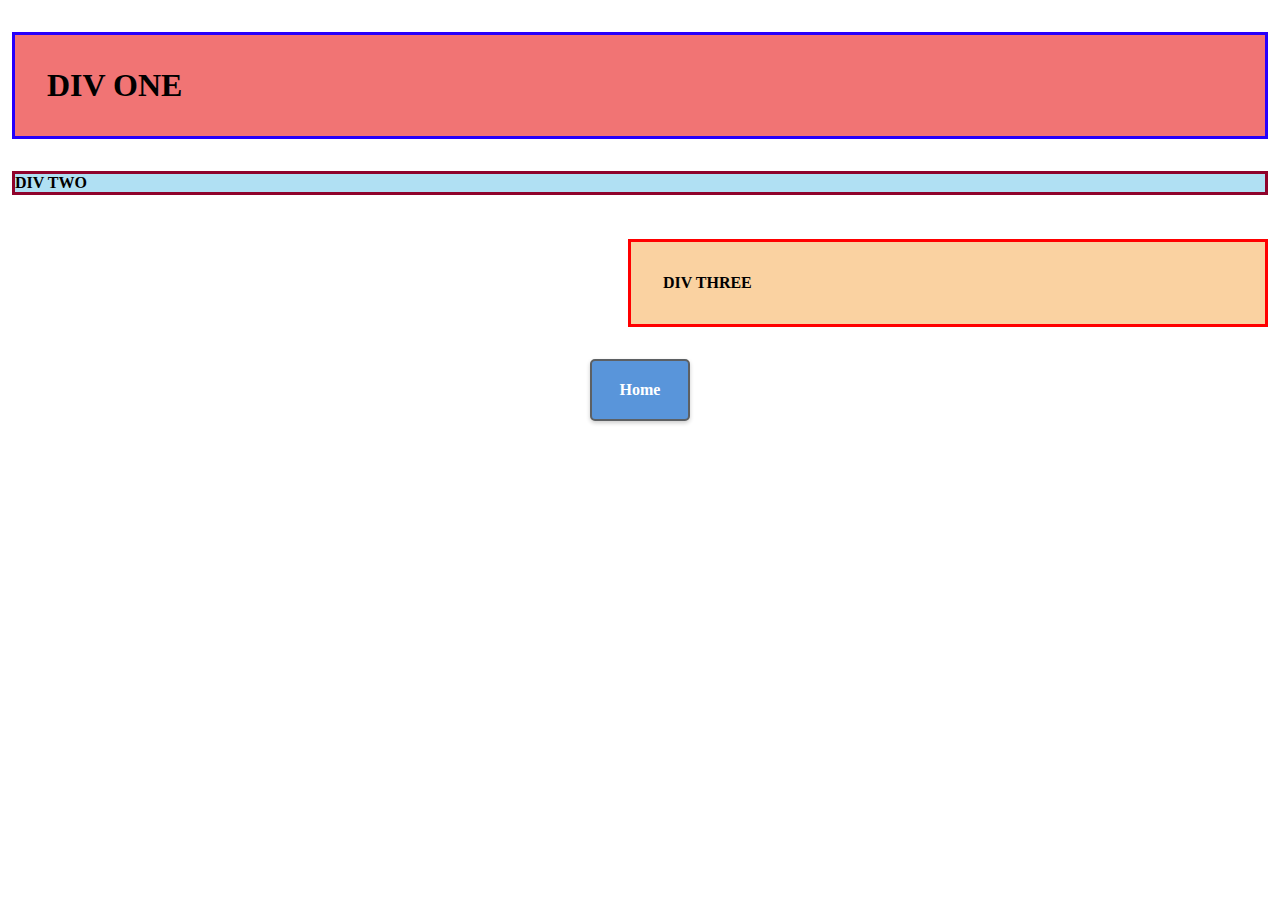
==== activity-2/index.html @ 3baf2281 "first commit" ====
<!DOCTYPE html>
<html lang="en">
  <head>
    <meta charset="UTF-8">
    <meta http-equiv="X-UA-Compatible" content="IE=edge">
    <meta name="viewport" content="width=device-width, initial-scale=1.0">
    <link rel="stylesheet" href="styles.css" />
    <title>DIV ONE</title>
  </head>
  <body>
    <div class="div-one">
      <h1>DIV ONE</h1>
    </div>
    <div class="div-two">
      <p>DIV TWO</p>
    </div>
    <div class="div-container"> 
      <div class="div-three">
        <p>DIV THREE</p>
      </div>
    </div>
    <a href="/index.html"<button class="my-button">Home</button></a>
  </body>
</html>
---- activity-2/styles.css ----
* {
  margin: 0;
  padding: 0;
  box-sizing: border-box;
}

.div-one {
  margin: 32px 12px 12px 12px ;
  border: 3px solid rgb(38, 0, 250);
  padding: 32px;
  background-color: rgb(241, 116, 116);
}

.div-two {
  margin: 32px 12px 12px 12px ;
  border: 3px solid rgb(143, 3, 43);
  background-color: rgb(176, 224, 243);
  font-weight: bold;
}

.div-three {
  margin: 32px 12px 12px 12px ;
  border: 3px solid rgb(255, 0, 0);
  background-color: rgb(250, 210, 161);
  padding: 32px;
  font-weight: bold;
  text-align: left;
  width: 50%;
}

.div-container {
  display: flex;
  justify-content: end;
}

.my-button {
  color: #fff;
  font-weight: bold;
  padding: 20px;
  border: 2px solid #5d6063;
  border-radius: 5px;
  cursor: pointer;
  background-color: #5995da;
  width: 100px;
  text-align: center;
  margin: 20px auto;
  display: block
}

.my-button {
  text-decoration: none;
  border-radius: 5px;
  box-shadow: 0px 2px 4px rgba(0, 0, 0, 0.2);
  transition: all 0.3s ease-in-out;
}

.my-button:hover {
  background-color: #fff;
  color: #4287f5;
  border: 2px solid #4287f5;
}
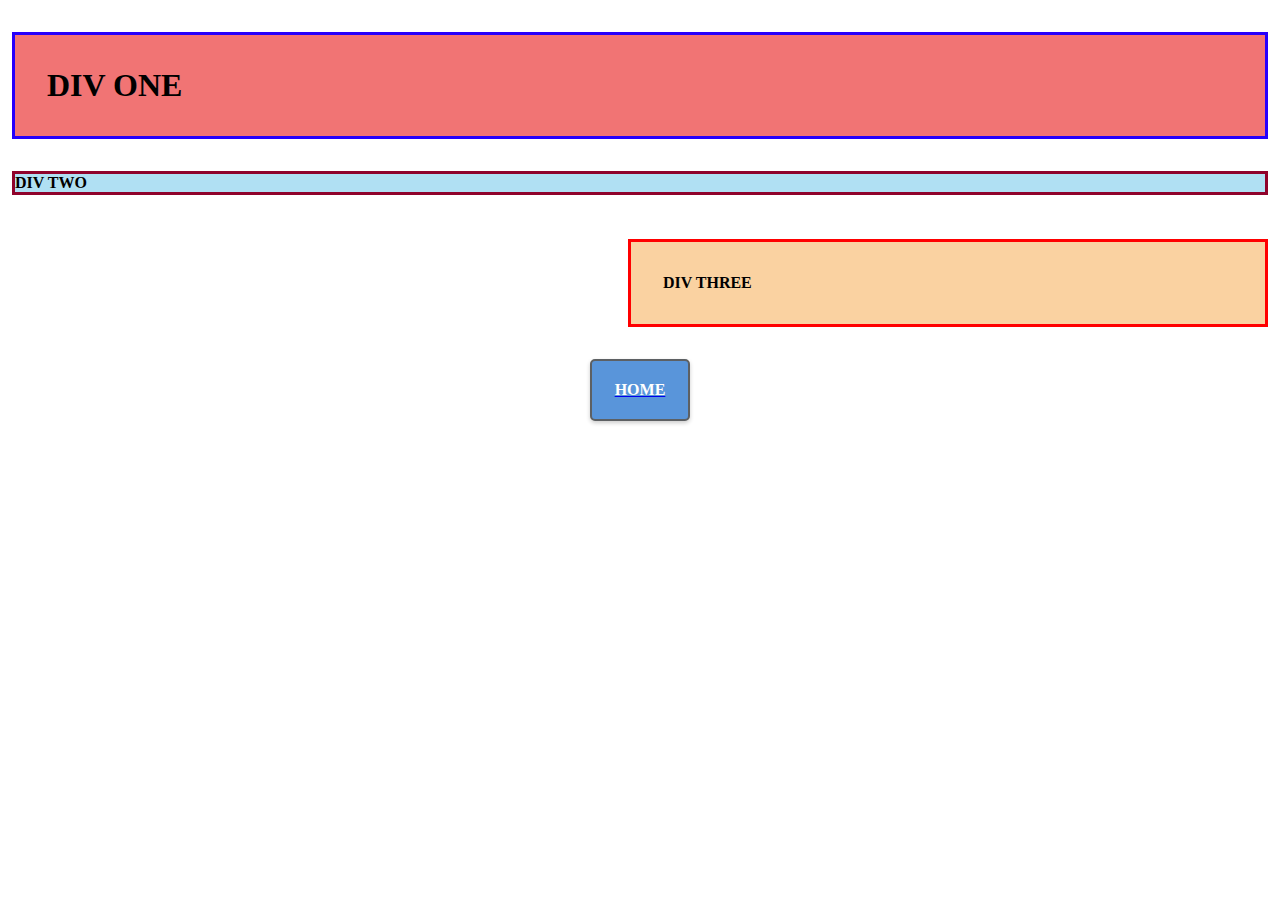
==== commit 71ae0333: "Fix Style" ====
--- a/activity-2/index.html
+++ b/activity-2/index.html
@@ -19,6 +19,8 @@
         <p>DIV THREE</p>
       </div>
     </div>
-    <a href="/index.html"<button class="my-button">Home</button></a>
+    <a href="/index.html">
+      <div class="my-button">Home</div>
+    </a>    
   </body>
 </html>--- a/activity-2/styles.css
+++ b/activity-2/styles.css
@@ -43,6 +43,8 @@
   background-color: #5995da;
   width: 100px;
   text-align: center;
+  text-transform: uppercase;
+  text-decoration: none;
   margin: 20px auto;
   display: block
 }
@@ -55,6 +57,7 @@
 }
 
 .my-button:hover {
+  text-decoration: none;
   background-color: #fff;
   color: #4287f5;
   border: 2px solid #4287f5;
